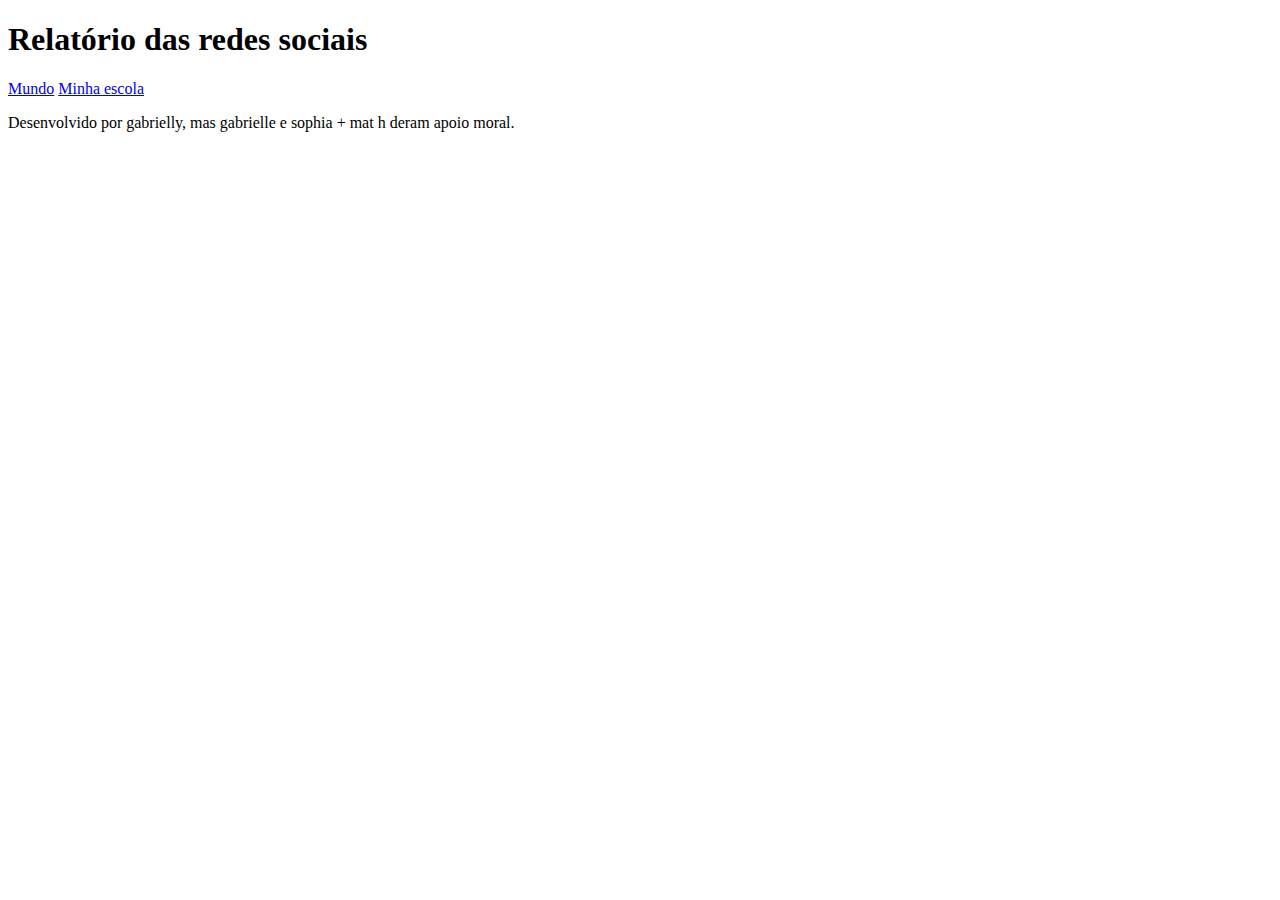
==== index.html @ 3be32110 "Add files via upload" ====
<!DOCTYPE html>
<html lang="pt-br">
<head>
    <meta charset="UTF-8">
    <meta name="viewport" content="width=device-width, initial-scale=1.0">
    <title>Redes Sociais</title>
</head>
<body>
    <header>
        <h1>Relatório das redes sociais</h1>
        <nav>
                <a href="index.html">Mundo</a>
                <a href="#">Minha escola</a>
        </nav>
</header>
<main class="graficos-section">
    <section id="graficos-container" class="graficos-container">
            <!-- crie os gráficos aqui -->
    </section>
</main>
<footer>
    <p>Desenvolvido por gabrielly, mas gabrielle e sophia + mat h deram apoio moral.</p>
</footer>
</body>
</html>
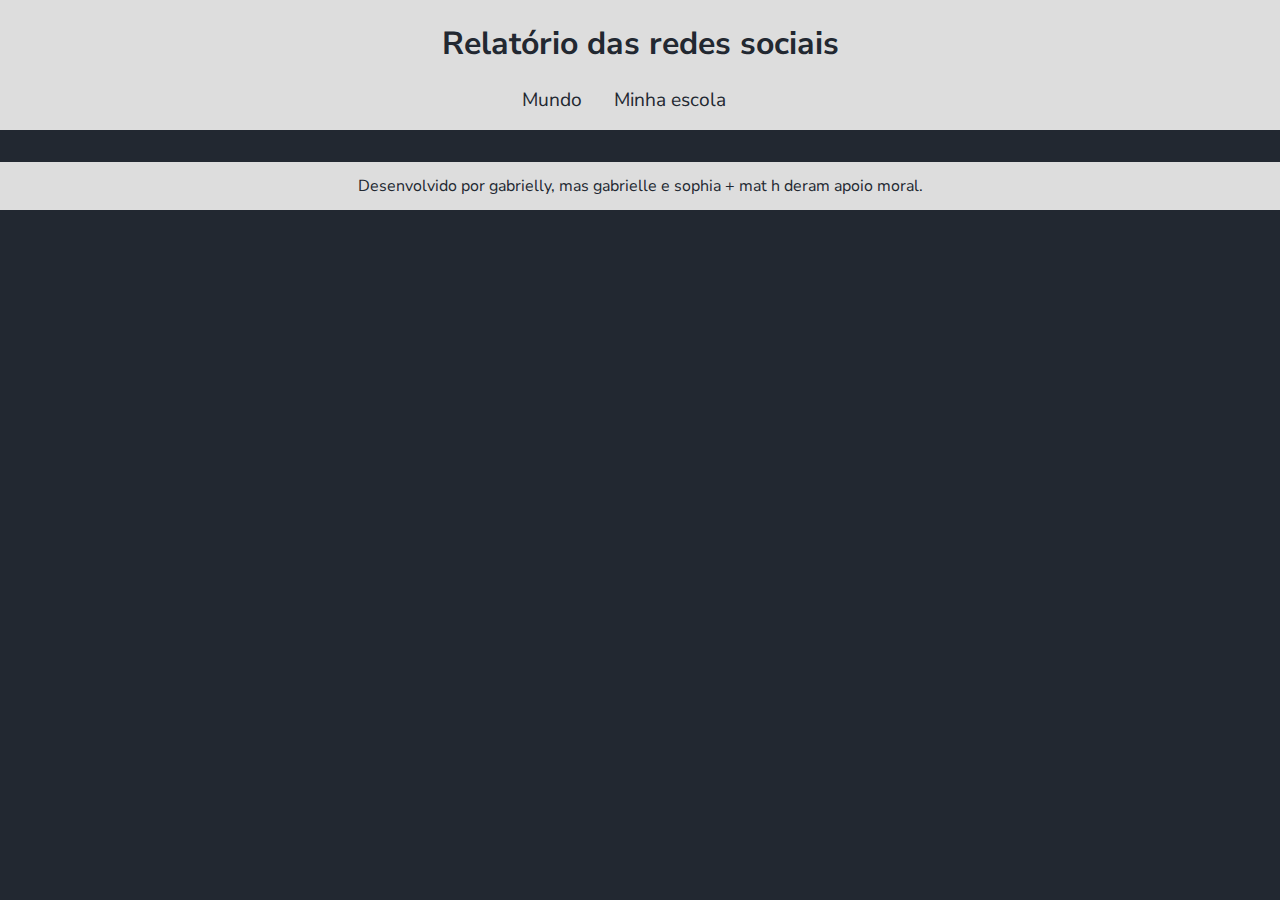
==== commit 86262826: "Update index.html" ====
--- a/index.html
+++ b/index.html
@@ -4,6 +4,8 @@
     <meta charset="UTF-8">
     <meta name="viewport" content="width=device-width, initial-scale=1.0">
     <title>Redes Sociais</title>
+    <link rel="stylesheet" href="style.css">
+
 </head>
 <body>
     <header>
@@ -21,5 +23,6 @@
 <footer>
     <p>Desenvolvido por gabrielly, mas gabrielle e sophia + mat h deram apoio moral.</p>
 </footer>
+    <script type="module" src="graficos/informacoesGlobais.js"></script>
 </body>
 </html>
--- a/style.css
+++ b/style.css
@@ -0,0 +1,56 @@
+
+
+@import url('https://fonts.googleapis.com/css2?family=Nunito+Sans:ital,opsz,wght@0,6..12,200..1000;1,6..12,200..1000&display=swap');
+
+:root {
+    --bg-color: #222831;
+    --primary-color: #DDDDDD;
+    --secondary-color: #F05454;
+    --font: "Nunito Sans", sans-serif;
+}
+
+body {
+    background-color: var(--bg-color);
+    color: var(--primary-color);
+    font-family: var(--font);
+    height: 100vh;
+    margin: 0;
+}
+h1 {
+    font-size: 2rem;
+    color: var(--bg-color);
+    font-weight: 700;
+}
+nav {
+    display: flex;
+    justify-content: center;
+    font-weight: 400;
+}
+nav a {
+    text-decoration: none;
+    color: var(--bg-color);
+     margin: 0 2rem 1rem 0rem;
+     font-size: 1.2rem;
+}
+header {
+    background-color: var(--primary-color);
+    text-align: center;
+    padding: 1px;
+}
+
+nav a:hover {
+    text-decoration: underline;
+    transform: scale(0.90);
+    transition: transform 0.1s;
+}
+
+footer {
+    display: flex;
+    align-items: center;
+    justify-content: center;
+    background-color: var(--primary-color);
+    color: var(--bg-color);
+    width: 100%;
+    height: 3rem;
+    margin-top: 2rem;
+}
